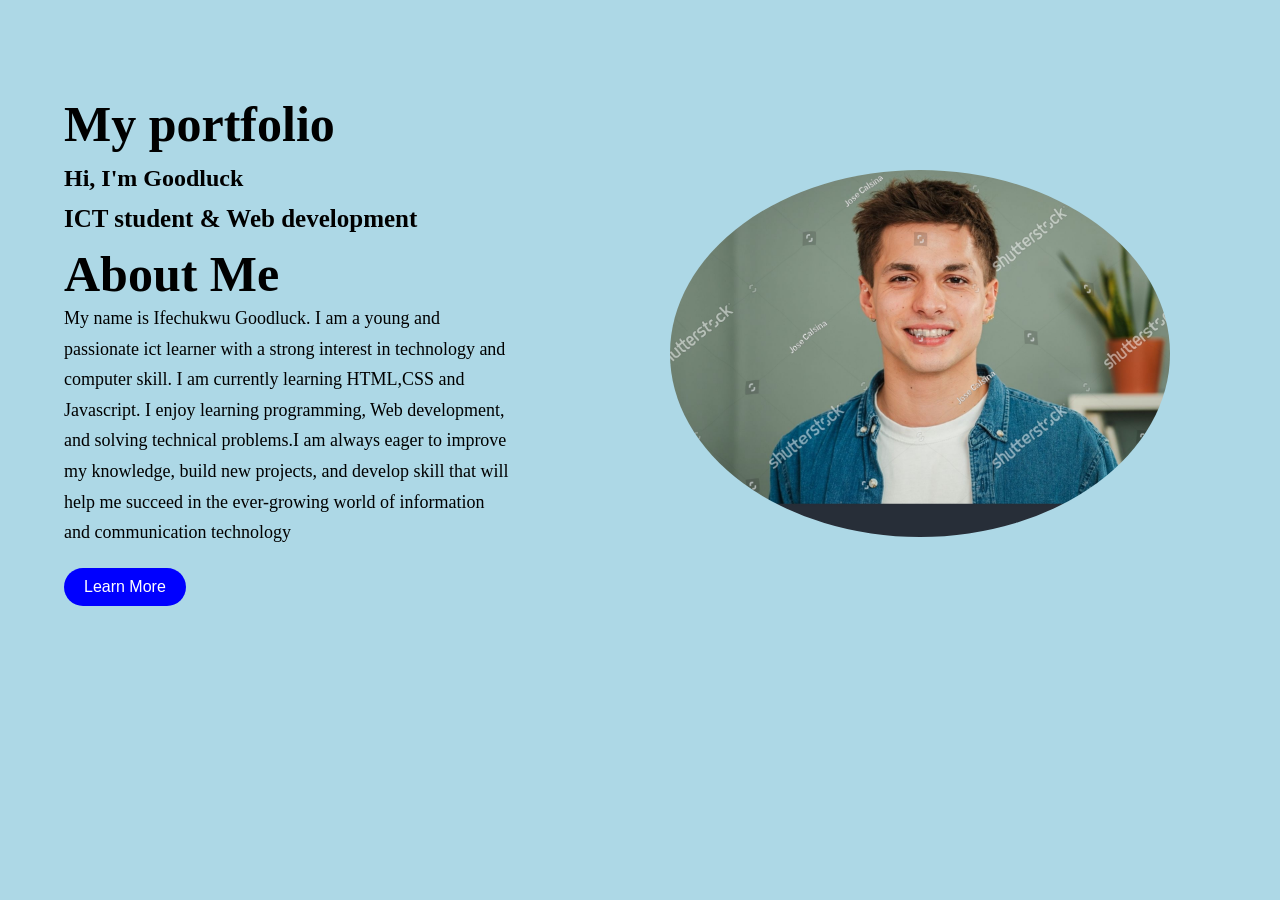
==== index.html @ c1038be4 "my project" ====
<!DOCTYPE html>
<html lang="en">
<head>
    <meta charset="UTF-8">
    <meta name="viewport" content="width=device-width, initial-scale=1.0">
   <link rel="stylesheet" href="index.css">
    <title>Pratice</title>
</head>
<body>
    <main class="about-container"> 
       <div class="text">
          <h4>My portfolio</h4>
          <h2>Hi, I'm Goodluck</h2>
          <h3>ICT student & Web development</h3>
          <h1>About Me</h1>
          <p> My name is Ifechukwu Goodluck. I am a young and passionate ict learner with a strong interest in technology and computer skill.
          I am currently learning HTML,CSS and Javascript. I enjoy learning programming, Web development, and solving technical problems.I am always eager 
          to improve my knowledge, build new projects, and develop skill that will help me succeed in the 
          ever-growing world of information and communication technology
         </p>
         <button class="btn">Learn More</button>
       </div>
        <div class="image-small">
          <img src="my image.jpg" width="200">
        </div>
    </body>
</footer>
</html>
---- index.css ----
* {
    margin: 0;
    padding: 0;
    box-sizing: border-box;
}
body {
    background-color: lightblue;
}

.about-container {
    display: flex;
    width: 90%;
    max-width: 1200px;
    flex-direction: column;
    gap: 20px 50px;
    margin: 90px auto;
    margin-top: 90px;
    justify-content: space-between;
}

.text h1 {
    font-size: 50px;
    gap: 20px;
}

.text h2 {
    gap: 20px;
    height: 40px;
}

.text h4 {
    font-size: 50px;
    gap: 20px;
    height: 70px;
}

.text p {
    font-size: 18px;
    line-height: 1.7;
    max-width: 450px;
}
.text h3 {
    font-size: 25px;
    gap: 20px;
    height: 40px;
}

.image-small img {
    width: 500px;
    border-radius: 70%;
    margin-top: 80px;
    margin-bottom: 70px;
}

/* large-screen */
 @media (min-width: 768px) {
    .about-container {
        flex-direction: row;
        align-items: center;
        gap: 60px;
    }

    .text{
        flex: 1;
    }

    .image-small {
        flex: 1;
    }
 }

.btn {
    display: flex;
    margin-top: 20px;
    padding: 10px 20px;
    background-color: blue;
    color: white;
    text-decoration: none;
    border-radius: 25px;
    border: none;
    cursor: pointer;
    font-size: 16px;
}

.btn {
    background: blue;
    color: white;
    text-decoration: none;
    border-radius: 25px;
}

.btn:hover {
    background: darkblue;
}
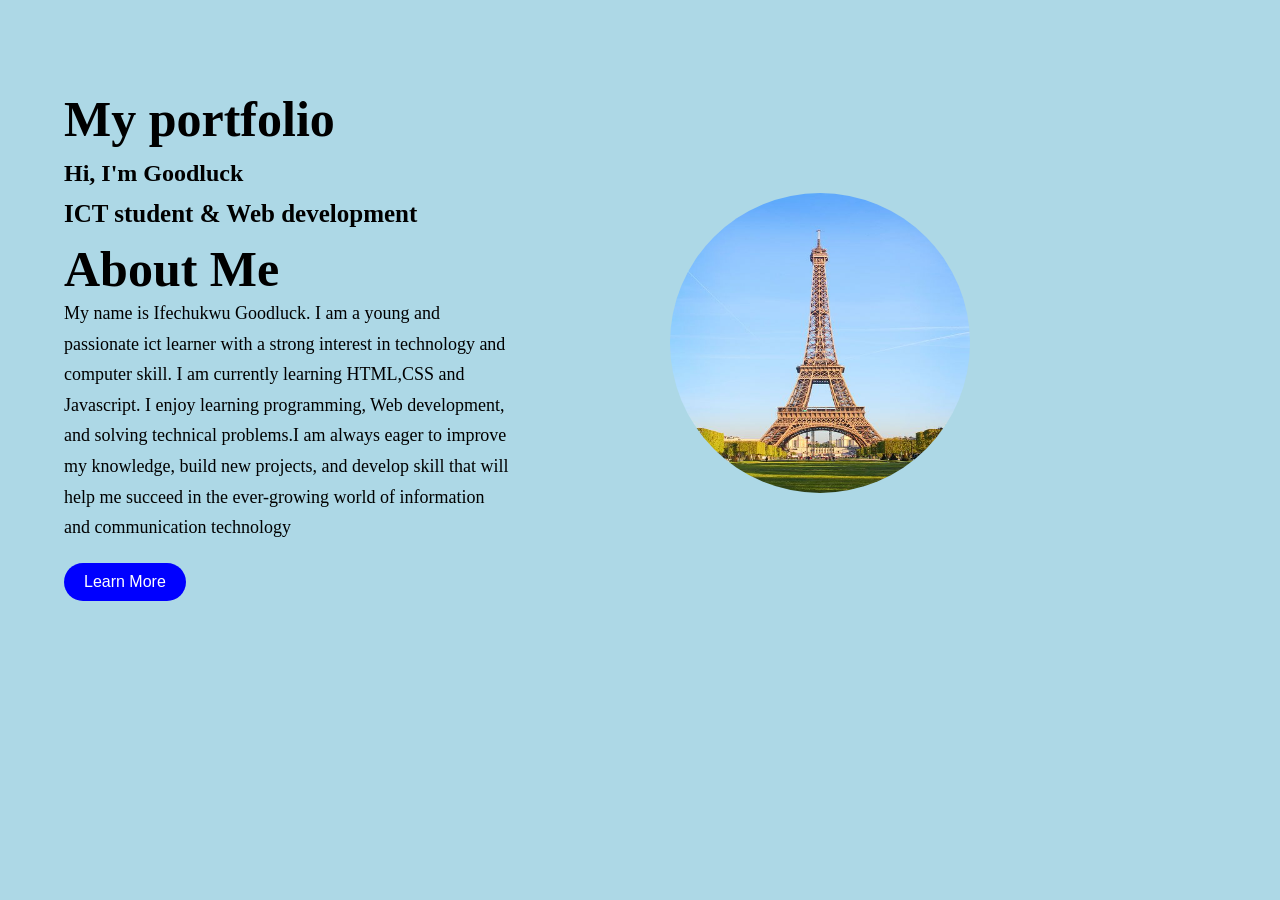
==== commit 849ce3b3: "pratice" ====
--- a/index.html
+++ b/index.html
@@ -21,7 +21,7 @@
          <button class="btn">Learn More</button>
        </div>
         <div class="image-small">
-          <img src="my image.jpg" width="200">
+          <img src="paris_tower.jpg" width="300">
         </div>
     </body>
 </footer>
--- a/index.css
+++ b/index.css
@@ -46,10 +46,11 @@
 }
 
 .image-small img {
-    width: 500px;
-    border-radius: 70%;
-    margin-top: 80px;
-    margin-bottom: 70px;
+    width: 300px;
+    height: 300px;
+    border-radius: 200px;
+    margin-top: 50px;
+    margin-bottom: 50px;
 }
 
 /* large-screen */
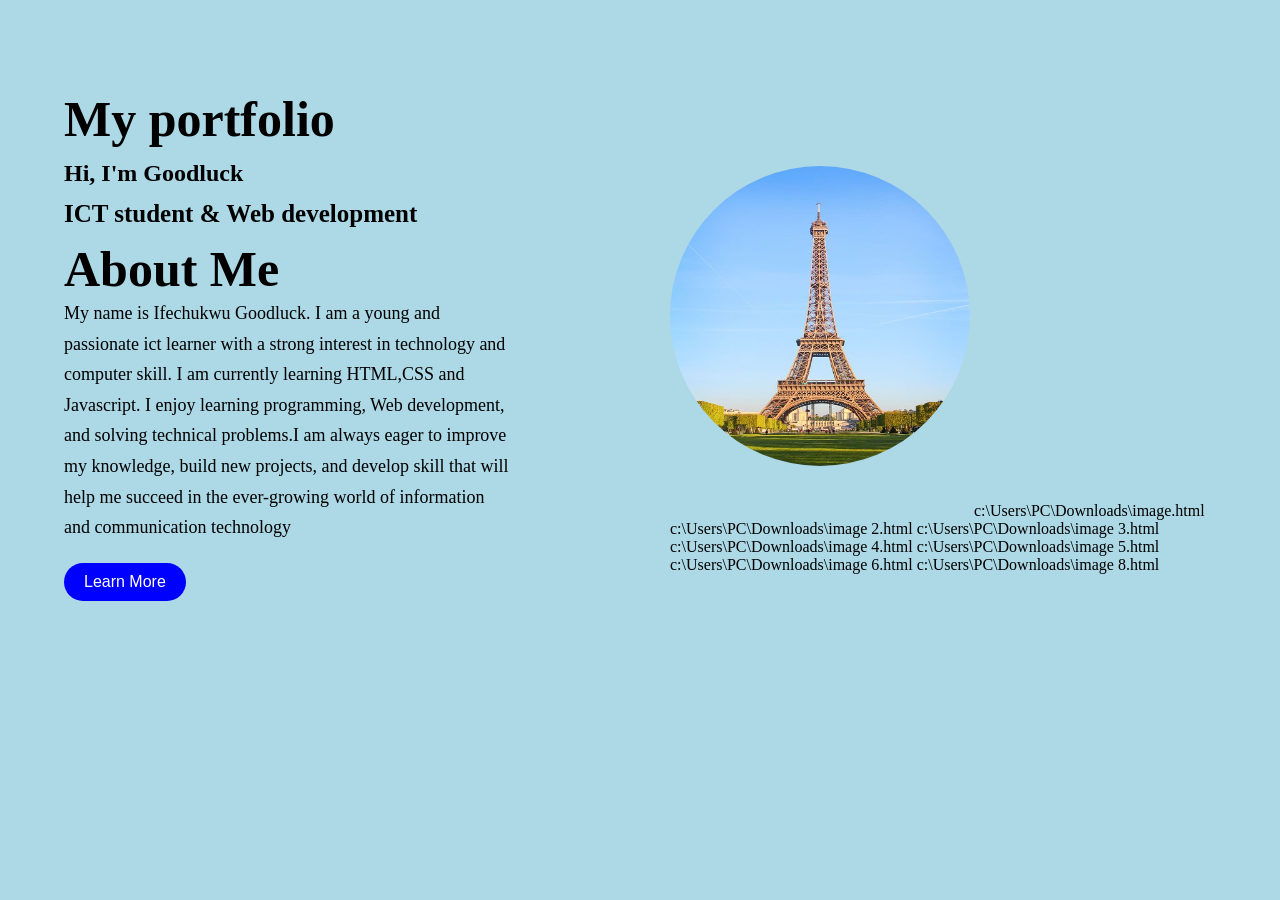
==== commit 5f6ca56a: "pratice" ====
--- a/index.html
+++ b/index.html
@@ -22,6 +22,13 @@
        </div>
         <div class="image-small">
           <img src="paris_tower.jpg" width="300">
+          c:\Users\PC\Downloads\image.html
+          c:\Users\PC\Downloads\image 2.html
+          c:\Users\PC\Downloads\image 3.html
+          c:\Users\PC\Downloads\image 4.html
+          c:\Users\PC\Downloads\image 5.html
+          c:\Users\PC\Downloads\image 6.html
+          c:\Users\PC\Downloads\image 8.html
         </div>
     </body>
 </footer>
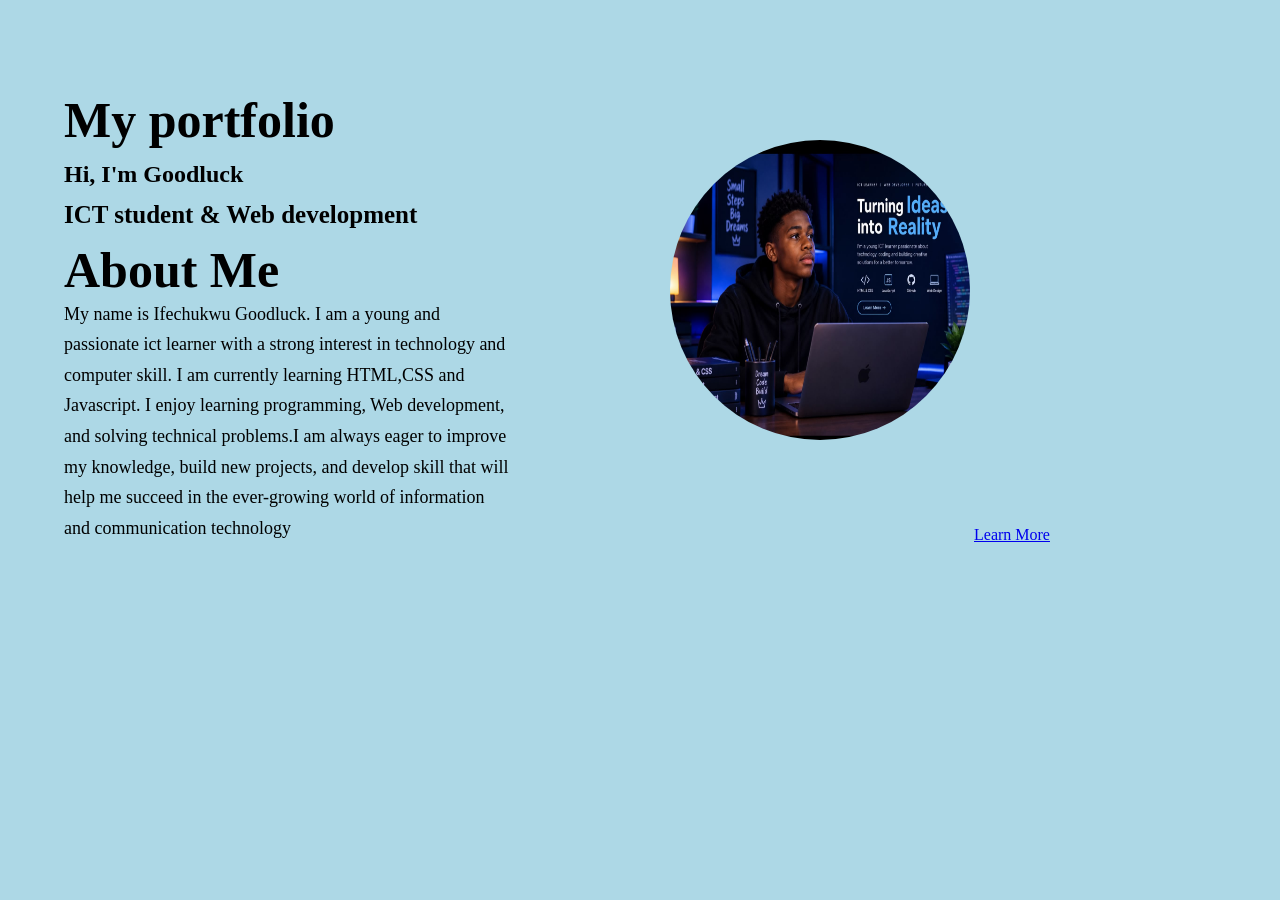
==== commit 133718a8: "project" ====
--- a/index.html
+++ b/index.html
@@ -18,17 +18,10 @@
           to improve my knowledge, build new projects, and develop skill that will help me succeed in the 
           ever-growing world of information and communication technology
          </p>
-         <button class="btn">Learn More</button>
        </div>
         <div class="image-small">
-          <img src="paris_tower.jpg" width="300">
-          c:\Users\PC\Downloads\image.html
-          c:\Users\PC\Downloads\image 2.html
-          c:\Users\PC\Downloads\image 3.html
-          c:\Users\PC\Downloads\image 4.html
-          c:\Users\PC\Downloads\image 5.html
-          c:\Users\PC\Downloads\image 6.html
-          c:\Users\PC\Downloads\image 8.html
+          <img src="HTML image.jpeg" width="200">
+          <a href="project_image.html">Learn More</a>
         </div>
     </body>
 </footer>
--- a/index.css
+++ b/index.css
@@ -50,7 +50,7 @@
     height: 300px;
     border-radius: 200px;
     margin-top: 50px;
-    margin-bottom: 50px;
+    margin-bottom: 100px;
 }
 
 /* large-screen */
@@ -69,27 +69,10 @@
         flex: 1;
     }
  }
-
-.btn {
+.text {
     display: flex;
-    margin-top: 20px;
-    padding: 10px 20px;
-    background-color: blue;
-    color: white;
-    text-decoration: none;
-    border-radius: 25px;
-    border: none;
-    cursor: pointer;
-    font-size: 16px;
+    flex-direction: column;
 }
-
-.btn {
-    background: blue;
-    color: white;
-    text-decoration: none;
-    border-radius: 25px;
-}
-
-.btn:hover {
-    background: darkblue;
-}
+.Learn-more {
+    margin-top: auto;
+}
